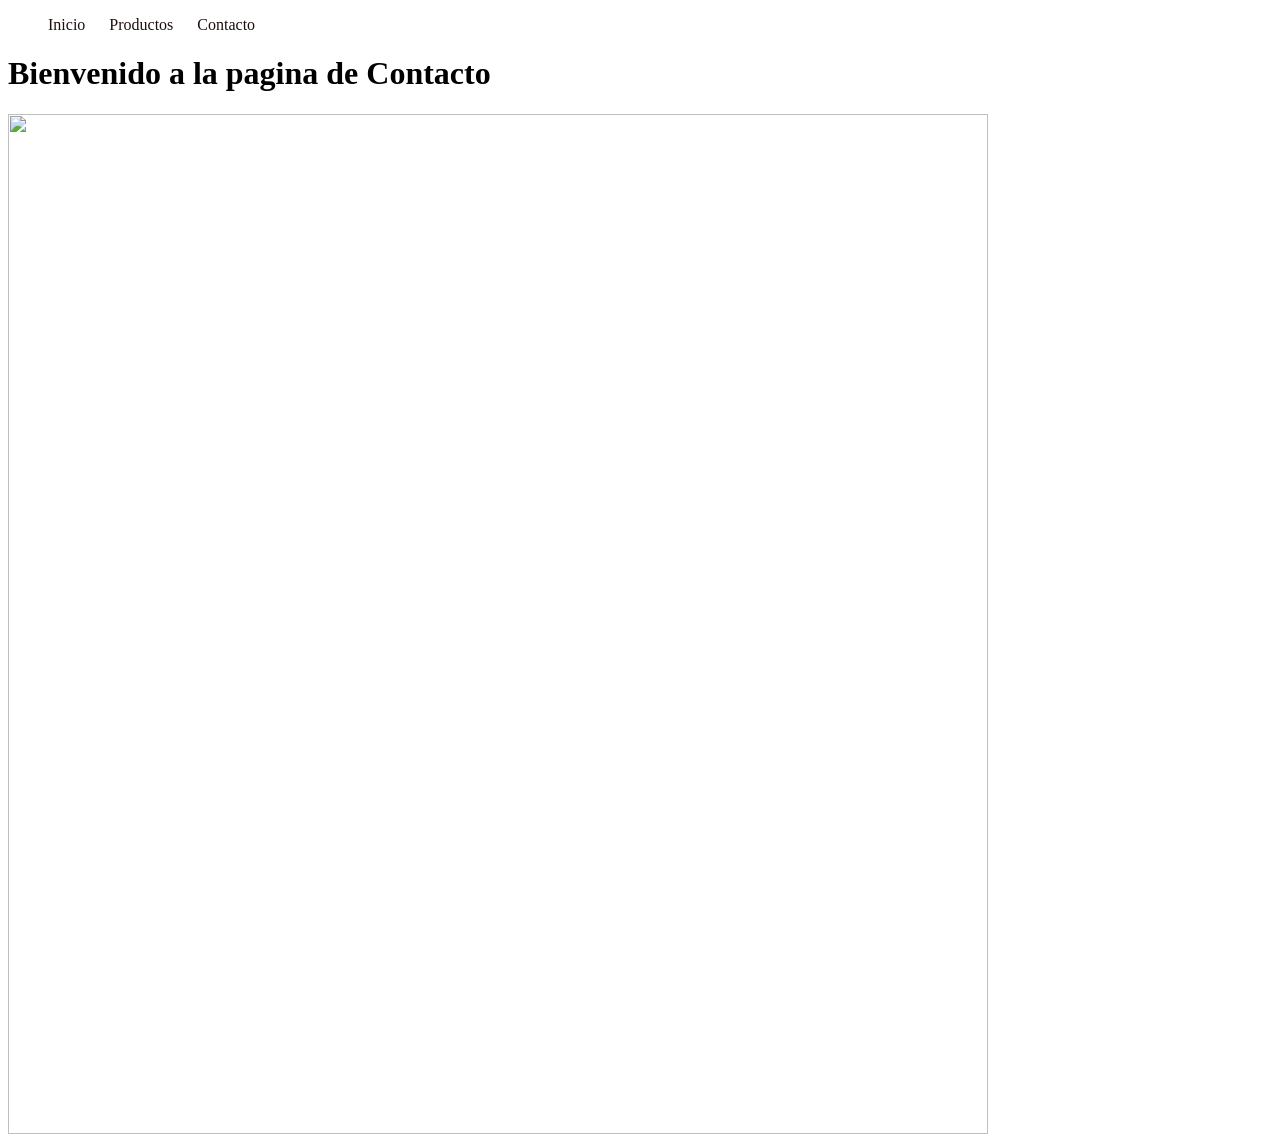
==== view/Contacto.html @ c512a343 "NEW: paginas:producto, contacto y otros (imagenes y videos)" ====
<!DOCTYPE html>
<html lang="es">
<head>
    <meta charset="UTF-8">
    <meta name="viewport" content="width=device-width, initial-scale=1.0">
    <title>Mi Sitio Web</title>
    <link rel="stylesheet" href="../css/style.css">
</head>
<body>
    <header>
       
        <nav class="menu">
            <ul>
                <li><a href="../index.html">Inicio</a></li>
                <li><a href="productos.html">Productos</a></li>
                <li><a href="#">Contacto</a></li>
            </ul>
        </nav>
    </header>

    <main>
        <h1>Bienvenido a la pagina de Contacto</h1>
        <img src="../img/servicios.jpg" alt="">
       
    </main>

    <footer>
        
</body>
</html>
---- css/style.css ----
.menu ul li a {
    color: #1e0f0f;
    text-decoration: none;
    display: inline-block;
}

.menu ul li:hover {
    background-color: blue;
}
.menu ul {
    list-style: none;
}
.menu ul li {
    display: inline-block;
    margin-right: 20px;
}

img {
    height: 1020px;
    width: 980px;
}

/* Video responsive */
.video-player {
    width: 100%;
    max-width: 100%;
    height: auto;
    display: block;
    margin: 1rem 0;
}
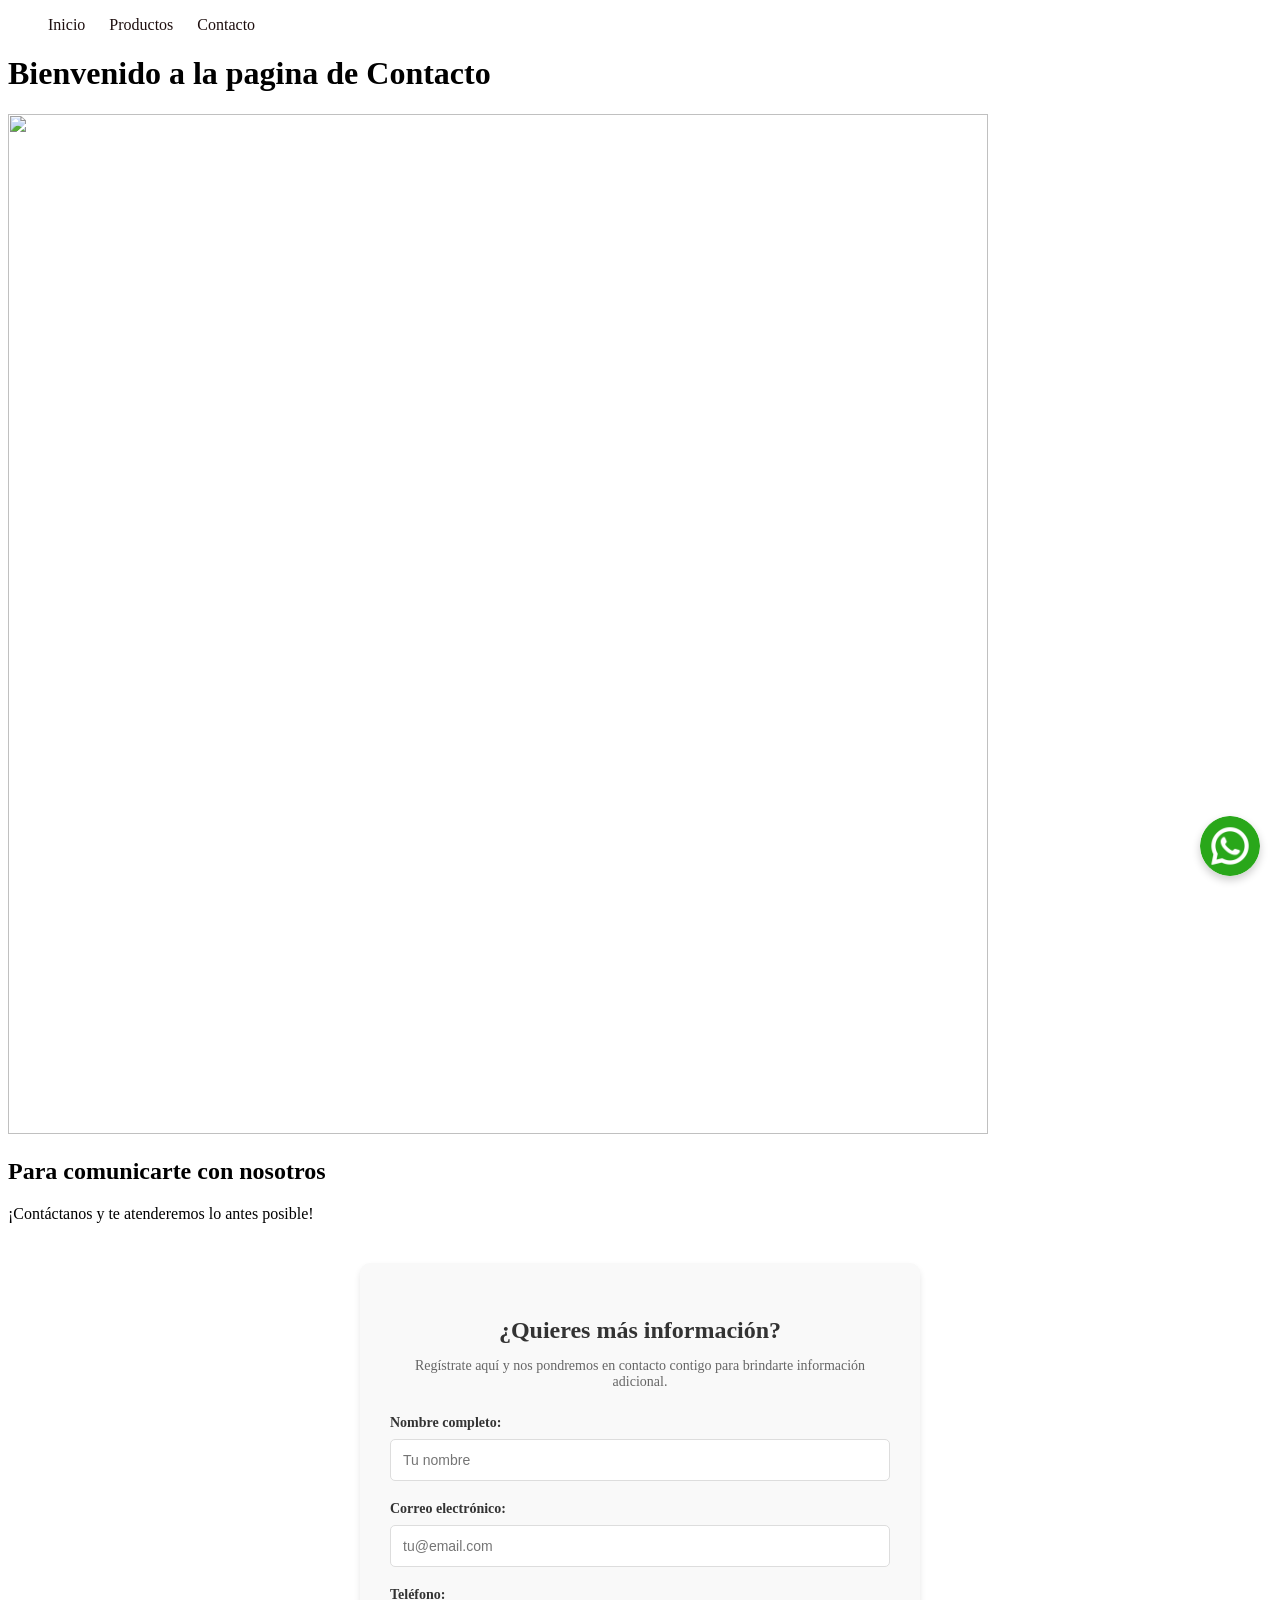
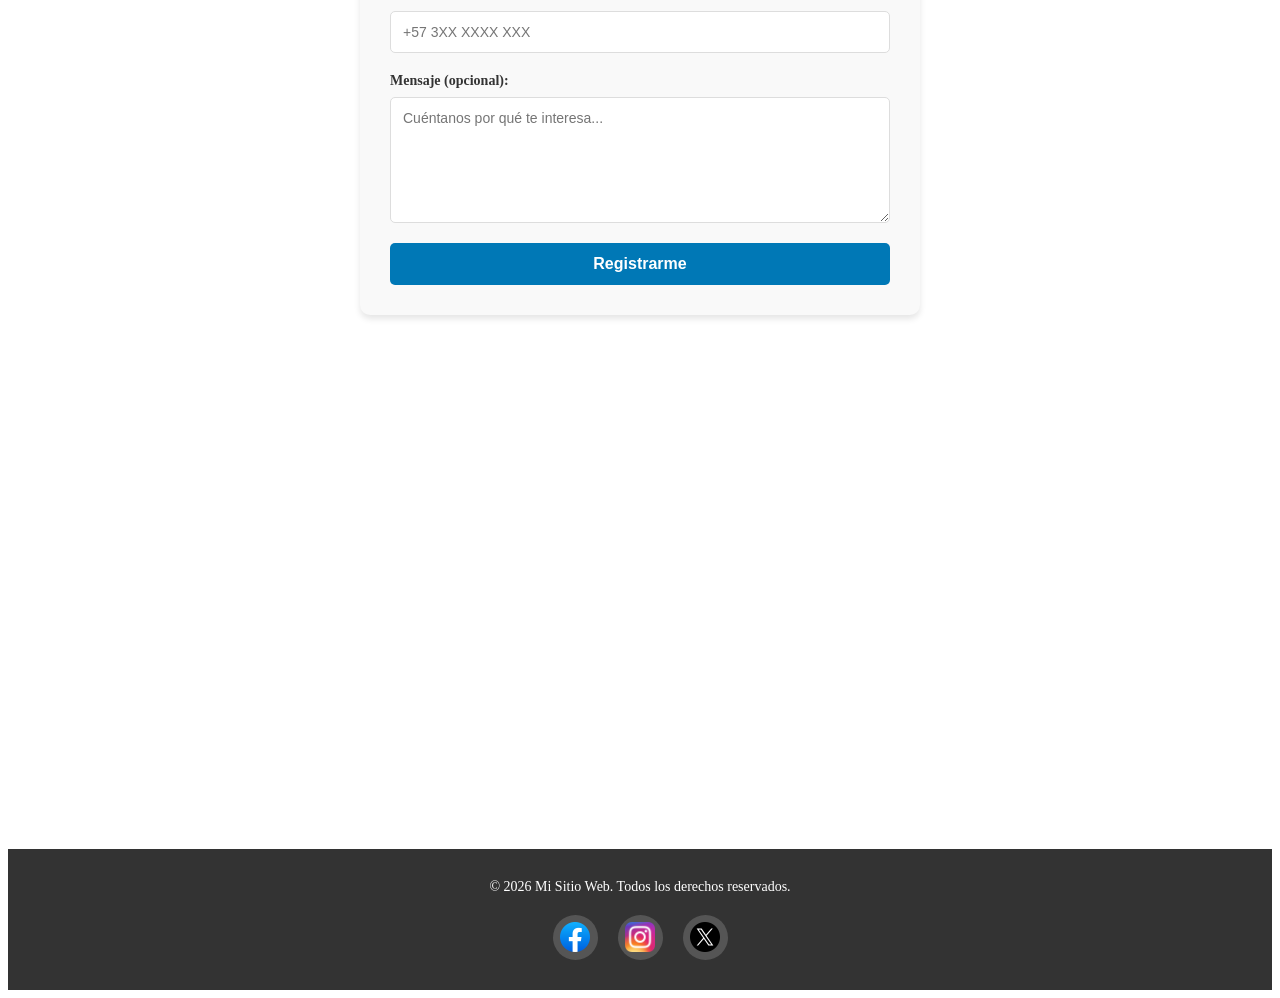
==== commit 1be50730: "actualizacion footer, formulario, api whatsapp y api google maps" ====
--- a/view/Contacto.html
+++ b/view/Contacto.html
@@ -22,9 +22,81 @@
         <h1>Bienvenido a la pagina de Contacto</h1>
         <img src="../img/servicios.jpg" alt="">
        
+        <h2>Para comunicarte con nosotros</h2>
+        <p>¡Contáctanos y te atenderemos lo antes posible!</p>
+        
+        <section class="formulario-registro">
+            <h3>¿Quieres más información?</h3>
+            <p>Regístrate aquí y nos pondremos en contacto contigo para brindarte información adicional.</p>
+            
+            <form id="formRegistro" method="POST">
+                <div class="form-group">
+                    <label for="nombre">Nombre completo:</label>
+                    <input type="text" id="nombre" name="nombre" required placeholder="Tu nombre">
+                </div>
+                
+                <div class="form-group">
+                    <label for="email">Correo electrónico:</label>
+                    <input type="email" id="email" name="email" required placeholder="tu@email.com">
+                </div>
+                
+                <div class="form-group">
+                    <label for="telefono">Teléfono:</label>
+                    <input type="tel" id="telefono" name="telefono" placeholder="+57 3XX XXXX XXX">
+                </div>
+                
+                <div class="form-group">
+                    <label for="mensaje">Mensaje (opcional):</label>
+                    <textarea id="mensaje" name="mensaje" rows="4" placeholder="Cuéntanos por qué te interesa..."></textarea>
+                </div>
+                
+                <button type="submit" class="btn-registrar">Registrarme</button>
+            </form>
+        </section>
+
+        <iframe src="https://www.google.com/maps/embed?pb=!1m18!1m12!1m3!1d31583.036851834524!2d-73.63247918916021!3d8.314761199999998!2m3!1f0!2f0!3f0!3m2!1i1024!2i768!4f13.1!3m3!1m2!1s0x8e5d8f7d27c7bf07%3A0xa72b1dc51f284557!2sUniversidad%20Popular%20del%20Cesar%20-%20Aguachica!5e0!3m2!1ses!2sco!4v1773434240206!5m2!1ses!2sco" width="600" height="450" style="border:0;" allowfullscreen="" loading="lazy" referrerpolicy="no-referrer-when-downgrade"></iframe>
+        
+        <!-- Icono flotante de WhatsApp -->
+    <a href="https://api.whatsapp.com/send/?phone=573219092779&text=Hola%2C+necesito+informaci%C3%B3n&type=phone_number&app_absent=0" target="_blank" class="whatsapp-flotante">
+        <img src="../img/icon whatsaapp.png" alt="WhatsApp">
+    </a>
+      
+    
     </main>
 
     <footer>
-        
+        <div class="footer-content">
+            <p>&copy; 2026 Mi Sitio Web. Todos los derechos reservados.</p>
+            <div class="social-icons">
+                <a href="https://www.facebook.com" target="_blank" title="Facebook">
+                    <img src="../img/icon facebook.png" alt="Facebook">
+                </a>
+                <a href="https://www.instagram.com" target="_blank" title="Instagram">
+                    <img src="../img/icon instagram.png" alt="Instagram">
+                </a>
+                <a href="https://www.x.com" target="_blank" title="X (Twitter)">
+                    <img src="../img/icon x.png" alt="X">
+                </a>
+            </div>
+        </div>
+    </footer>
+
+    <script>
+        document.getElementById('formRegistro').addEventListener('submit', function(e) {
+            e.preventDefault();
+            
+            // Obtener los datos del formulario
+            const nombre = document.getElementById('nombre').value;
+            const email = document.getElementById('email').value;
+            const telefono = document.getElementById('telefono').value;
+            const mensaje = document.getElementById('mensaje').value;
+            
+            // Mostrar mensaje de confirmación
+            alert(`¡Gracias ${nombre}! Tu registro ha sido enviado.\nNos pondremos en contacto a ${email} pronto.`);
+            
+            // Limpiar el formulario
+            this.reset();
+        });
+    </script>
 </body>
 </html>
--- a/css/style.css
+++ b/css/style.css
@@ -28,3 +28,221 @@
     display: block;
     margin: 1rem 0;
 }
+
+/* WhatsApp flotante */
+.whatsapp-flotante {
+    position: fixed;
+    bottom: 20px;
+    right: 20px;
+    z-index: 1000;
+    animation: flotante 3s ease-in-out infinite;
+}
+
+.whatsapp-flotante img {
+    width: 60px;
+    height: 60px;
+    border-radius: 50%;
+    box-shadow: 0 4px 8px rgba(0, 0, 0, 0.2);
+    transition: transform 0.3s ease;
+}
+
+.whatsapp-flotante:hover img {
+    transform: scale(1.1);
+}
+
+@keyframes flotante {
+    0%, 100% {
+        transform: translateY(0px);
+    }
+    50% {
+        transform: translateY(-10px);
+    }
+}
+
+/* Footer */
+footer {
+    background-color: #333;
+    color: white;
+    padding: 30px 0;
+    margin-top: 40px;
+    text-align: center;
+}
+
+.footer-content {
+    max-width: 1200px;
+    margin: 0 auto;
+    padding: 0 20px;
+}
+
+.footer-content p {
+    margin: 0 0 20px 0;
+    font-size: 14px;
+}
+
+.social-icons {
+    display: flex;
+    justify-content: center;
+    gap: 20px;
+}
+
+.social-icons a {
+    display: inline-flex;
+    align-items: center;
+    justify-content: center;
+    width: 45px;
+    height: 45px;
+    background-color: #555;
+    border-radius: 50%;
+    color: white;
+    text-decoration: none;
+    font-size: 24px;
+    font-weight: bold;
+    transition: background-color 0.3s ease, transform 0.3s ease;
+    overflow: hidden;
+}
+
+.social-icons a img {
+    width: 30px;
+    height: 30px;
+    object-fit: contain;
+}
+
+.social-icons a:hover {
+    background-color: #0078b6;
+    transform: scale(1.15);
+}
+
+.icon-fb {
+    font-family: Arial, sans-serif;
+    font-style: italic;
+}
+
+.icon-ig {
+    font-size: 20px;
+}
+
+.icon-x {
+    font-weight: bold;
+    font-size: 22px;
+}
+
+/* Formulario de Registro */
+.formulario-registro {
+    max-width: 500px;
+    margin: 40px auto;
+    padding: 30px;
+    background-color: #f9f9f9;
+    border-radius: 10px;
+    box-shadow: 0 4px 6px rgba(0, 0, 0, 0.1);
+}
+
+.formulario-registro h3 {
+    text-align: center;
+    color: #333;
+    margin-bottom: 10px;
+    font-size: 24px;
+}
+
+.formulario-registro > p {
+    text-align: center;
+    color: #666;
+    margin-bottom: 25px;
+    font-size: 14px;
+}
+
+.form-group {
+    margin-bottom: 20px;
+    display: flex;
+    flex-direction: column;
+}
+
+.form-group label {
+    margin-bottom: 8px;
+    font-weight: bold;
+    color: #333;
+    font-size: 14px;
+}
+
+.form-group input,
+.form-group textarea {
+    padding: 12px;
+    border: 1px solid #ddd;
+    border-radius: 5px;
+    font-size: 14px;
+    font-family: Arial, sans-serif;
+    transition: border-color 0.3s ease, box-shadow 0.3s ease;
+}
+
+.form-group input:focus,
+.form-group textarea:focus {
+    outline: none;
+    border-color: #0078b6;
+    box-shadow: 0 0 5px rgba(0, 120, 182, 0.3);
+}
+
+.form-group textarea {
+    resize: vertical;
+    min-height: 100px;
+}
+
+.btn-registrar {
+    width: 100%;
+    padding: 12px;
+    background-color: #0078b6;
+    color: white;
+    border: none;
+    border-radius: 5px;
+    font-size: 16px;
+    font-weight: bold;
+    cursor: pointer;
+    transition: background-color 0.3s ease, transform 0.2s ease;
+}
+
+.btn-registrar:hover {
+    background-color: #005a8a;
+    transform: translateY(-2px);
+    box-shadow: 0 4px 8px rgba(0, 0, 0, 0.2);
+}
+
+.btn-registrar:active {
+    transform: translateY(0);
+}
+
+/* Mapa de Google Maps */
+.mapa-ubicacion {
+    max-width: 600px;
+    margin: 40px auto;
+    padding: 0;
+}
+
+.mapa-ubicacion h3 {
+    text-align: center;
+    color: #333;
+    margin-bottom: 20px;
+    font-size: 24px;
+}
+
+.mapa-ubicacion iframe {
+    width: 100%;
+    max-width: 600px;
+    height: 450px;
+    border-radius: 10px;
+    box-shadow: 0 4px 6px rgba(0, 0, 0, 0.1);
+}
+
+/* Responsive para pantallas pequeñas */
+@media (max-width: 768px) {
+    .mapa-ubicacion {
+        max-width: 100%;
+        padding: 0 15px;
+    }
+    
+    .mapa-ubicacion iframe {
+        height: 300px;
+    }
+    
+    .formulario-registro {
+        margin: 30px 15px;
+        padding: 20px;
+    }
+}
